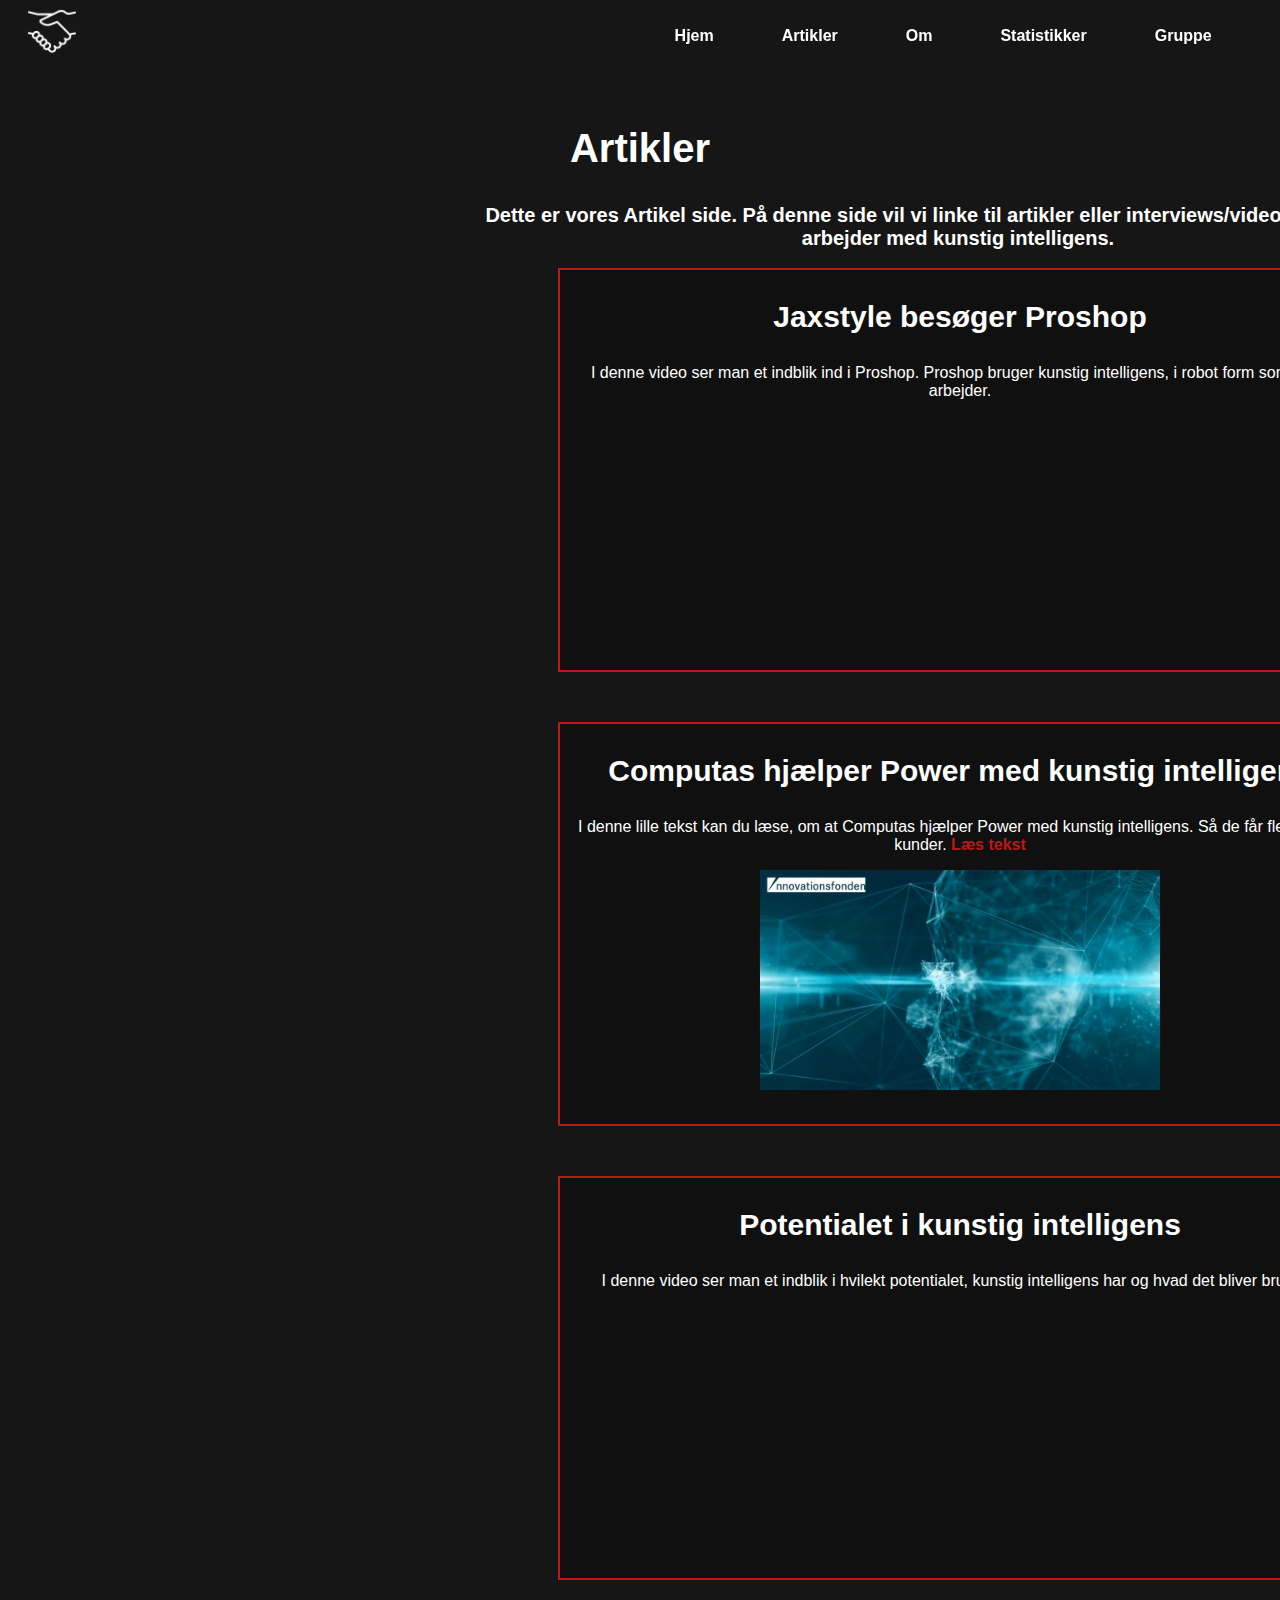
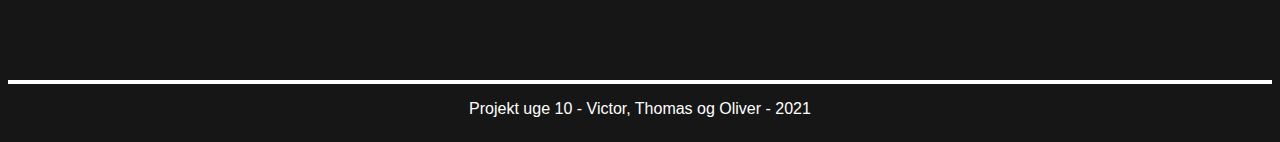
==== artikler.html @ 6625575d "Add files via upload" ====
<!DOCTYPE html>
<html>
    <head>
        <link rel="stylesheet" href="css/artikler.css">
        <link rel="stylesheet" href="css/scroll.css">
        <link rel="stylesheet" href="css/navbar.css">
        <link rel="stylesheet" href="css/footer.css">
        <script src="https://code.jquery.com/jquery-3.5.0.js"></script>
        <script src="js/navbar.js"></script>
    </head>
    <body>
        <nav>

            <img class="logo" src="images/team.png">

            <div class="menu">
            <ul>
                <li><a href="index.html">Hjem</a></li>
                <li><a href="artikler.html">Artikler</a></li>
                <li><a href="om.html">Om</a></li>
                <li><a href="statistiker.html">Statistikker</a></li>
                <li><a href="team.html">Gruppe</a></li>
            </ul>
        </div>

        </nav><br>
        <h2>Artikler</h2>
        <div class="gruppetext">
            <b>Dette er vores Artikel side. På denne side vil vi linke til artikler eller interviews/videoer med folk, der arbejder med kunstig intelligens.</b><br>
        </div><br>
        <div class="acard">
            <h3>Jaxstyle besøger Proshop</h3>
            <p>I denne video ser man et indblik ind i Proshop. Proshop bruger kunstig intelligens, i robot form som lager arbejder.</p>
            <iframe width="420" height="240" src="https://www.youtube.com/embed/_NPueEvJ_tA?start=483" frameborder="0" allow="accelerometer; autoplay; clipboard-write; encrypted-media; gyroscope; picture-in-picture" allowfullscreen></iframe>
        </div>
        <div class="acard">
            <h3>Computas hjælper Power med kunstig intelligens</h3>
            <p>I denne lille tekst kan du læse, om at Computas hjælper Power med kunstig intelligens. Så de får flere glade kunder. <a href="https://computas.com/dk/referencer/recommendation-engine-hos-power/">Læs tekst</a></p>
            <img width="420" height="220" src="images/ino.jpg">
        </div>
        <div class="acard">
            <h3>Potentialet i kunstig intelligens</h3>
            <p>I denne video ser man et indblik i hvilekt potentialet, kunstig intelligens har og hvad det bliver brugt til.</p>
            <iframe width="420" height="260" src="https://www.youtube.com/embed/LnnvzSQV3Ec" frameborder="0" allow="accelerometer; autoplay; clipboard-write; encrypted-media; gyroscope; picture-in-picture" allowfullscreen></iframe>
        </div>
        <div class="footer">Projekt uge 10 - Victor, Thomas og Oliver - 2021 </div>
    </body>
</html>
---- css/artikler.css ----
body{
    background: rgb(22, 22, 22);
    text-align: center;
}

h2{
    color: white;
    margin-top: 100px;
    font-family: Arial, Helvetica, sans-serif;
    font-weight: 700;
    font-size: 40px;
}

h3{
    color: white;
    font-family: Arial, Helvetica, sans-serif;
    font-weight: 700;
    font-size: 30px;
}

b{
    color: white;
    font-family: Arial, Helvetica, sans-serif;
    font-weight: 700;
    font-size: 20px;
}

a{
    text-align: center;
    display: inline-block;
    text-decoration: none;
    font-weight: 900;
    color: rgb(187, 25, 25);
}

p{
    color: white;
    font-family: Arial, Helvetica, sans-serif;
}

.acard img{
    width: 400px;
    height: 220px;
}

.gruppetext{
    width: 1000px;
    position: relative;
    left: 450px;
}

.button{
    text-align: center;
    width: 150px;
    height: 35px;
    background: rgb(187, 25, 25);
    color: white;
    font-family: Arial, Helvetica, sans-serif;    
}

a{
    font-weight: bold;
}

.acard{
    width: 800px;
    height: 400px;
    background: rgb(16, 16, 16);
    border: 2px solid rgb(187, 25, 25);
    margin-bottom: 50px;
    position: relative;
    left: 550px;
    text-align: center;
}
---- css/scroll.css ----
::-webkit-scrollbar {
    width: 0px;
}
  

::-webkit-scrollbar-track {
    box-shadow: inset 0 0 5px grey;
    border-radius: 10px;
}
  
::-webkit-scrollbar-thumb {
    background: transparent;
    border-radius: 10px;
}
---- css/navbar.css ----
nav{
    z-index: 9999;
    position: fixed;
    width: 102%;
    line-height: 60px;
    left: -20px;
    top: -10px;
}

nav ul{
    float: right;
    margin: 0;
    padding-right: 42px;
}

nav ul li{
    display: inline-block;
    padding: 16px 32px;
}

nav ul li a{
    text-decoration: none;
    color: rgb(255, 255, 255);
    font-size: 16px;
    font-family: Arial, Helvetica, sans-serif;
    font-weight: 700;
}

nav.black{
    background: rgb(22, 22, 22);
}

.logo{
    height: 48px;
    float: left;
    margin: 16px 48px;
}
---- css/footer.css ----
.footer {
    right: 0;
    bottom: 0;
    left: 0;
    padding: 1rem;
    margin-top: 100px;
    background-color: rgb(22, 22, 22);
    color: #ffffff;
    text-align: center;
    font-family: 'Montserrat', sans-serif;
    font-weight: 500;
    border-top: 4px solid #ffffff;
    margin-bottom: o;
}
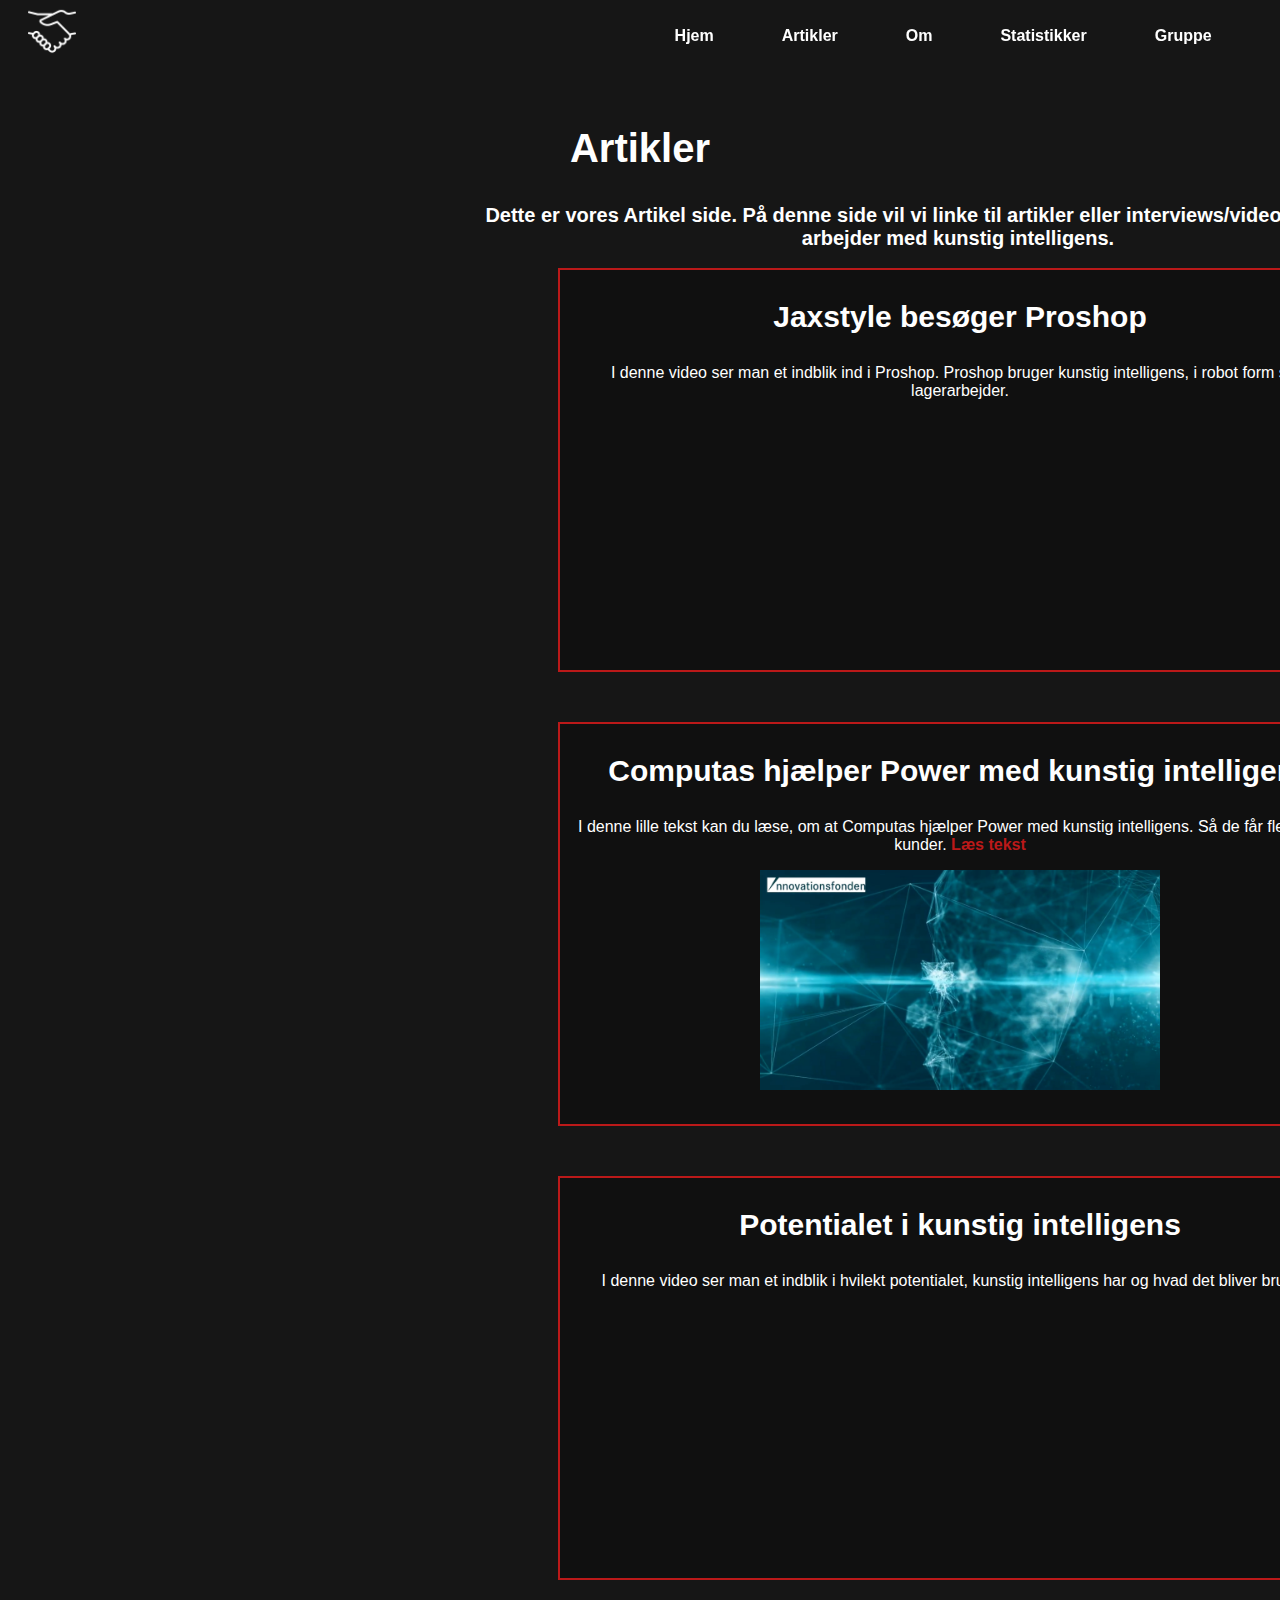
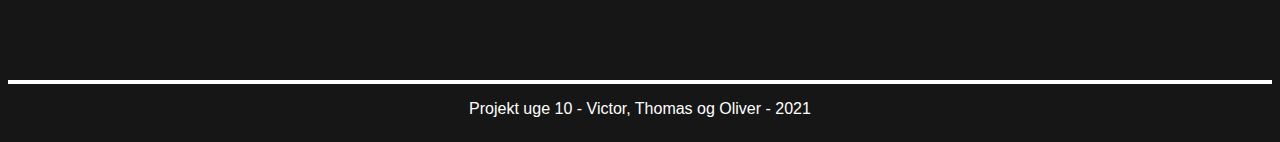
==== commit 540871d7: "Update artikler.html" ====
--- a/artikler.html
+++ b/artikler.html
@@ -30,7 +30,7 @@
         </div><br>
         <div class="acard">
             <h3>Jaxstyle besøger Proshop</h3>
-            <p>I denne video ser man et indblik ind i Proshop. Proshop bruger kunstig intelligens, i robot form som lager arbejder.</p>
+            <p>I denne video ser man et indblik ind i Proshop. Proshop bruger kunstig intelligens, i robot form som lagerarbejder.</p>
             <iframe width="420" height="240" src="https://www.youtube.com/embed/_NPueEvJ_tA?start=483" frameborder="0" allow="accelerometer; autoplay; clipboard-write; encrypted-media; gyroscope; picture-in-picture" allowfullscreen></iframe>
         </div>
         <div class="acard">
@@ -45,4 +45,4 @@
         </div>
         <div class="footer">Projekt uge 10 - Victor, Thomas og Oliver - 2021 </div>
     </body>
-</html>+</html>
